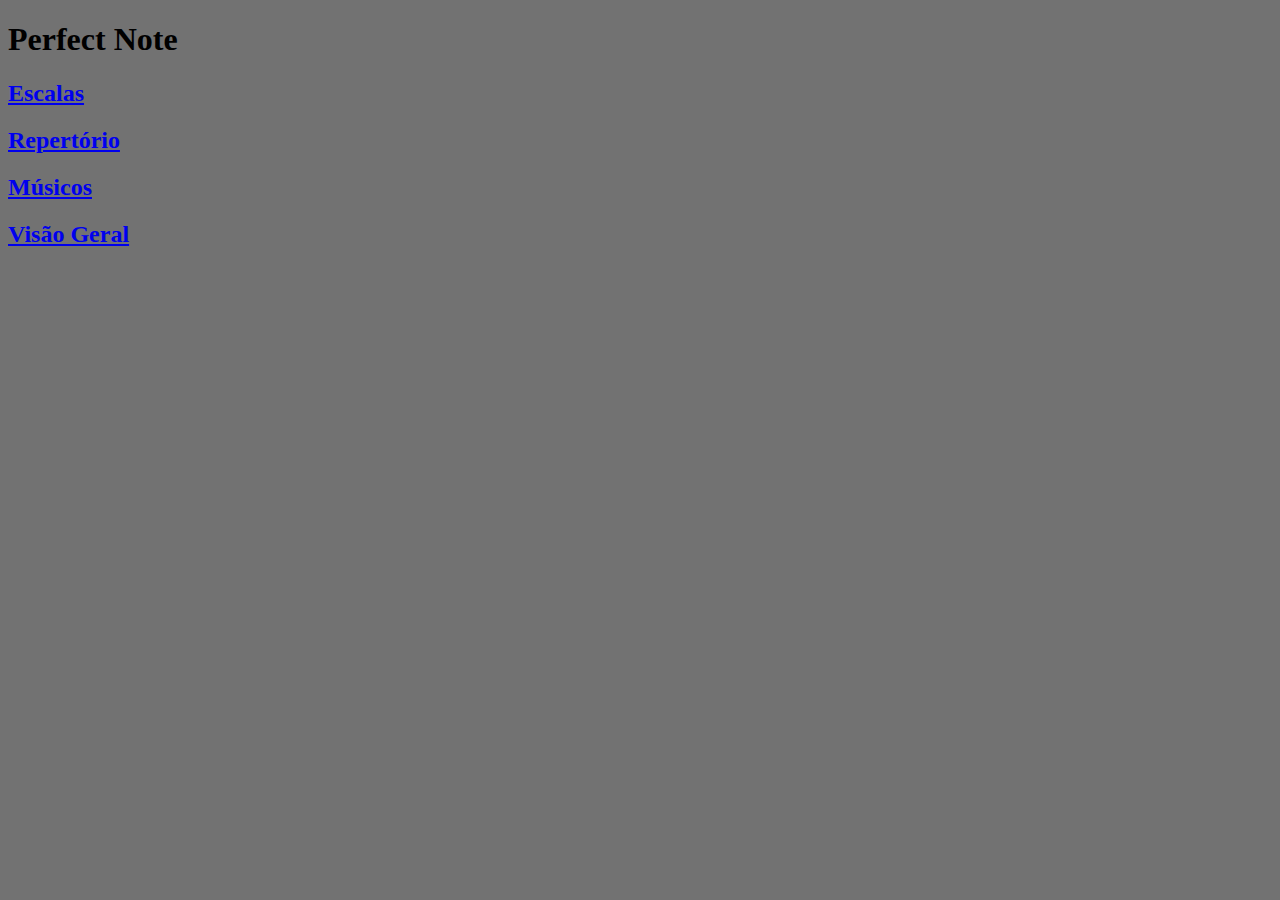
==== Index/index.html @ b5d49f03 "App PN" ====
<!DOCTYPE html>
<html lang="pt-br">
<head>
    <meta charset="UTF-8">
    <meta name="viewport" content="width=device-width, initial-scale=1.0">
    <title>Perfect Note</title>
    <link rel="stylesheet" href="/style.css">
</head>
<body class="index">
    <h1>Perfect Note</h1>

    <a href="/Escalas/index.escalas.html"><h2>Escalas</h2></a>
    <a href="/Repertorio/index.repertorio.html"><h2>Repertório</h2></a>
    <a href="/Musicos/index.musicos.html"><h2>Músicos</h2></a>
    <a href="/Visao Geral/index.visao.html"><h2>Visão Geral</h2></a>
</body>
</html>
---- style.css ----
body.index{
    background-color: rgb(114, 114, 114);
}
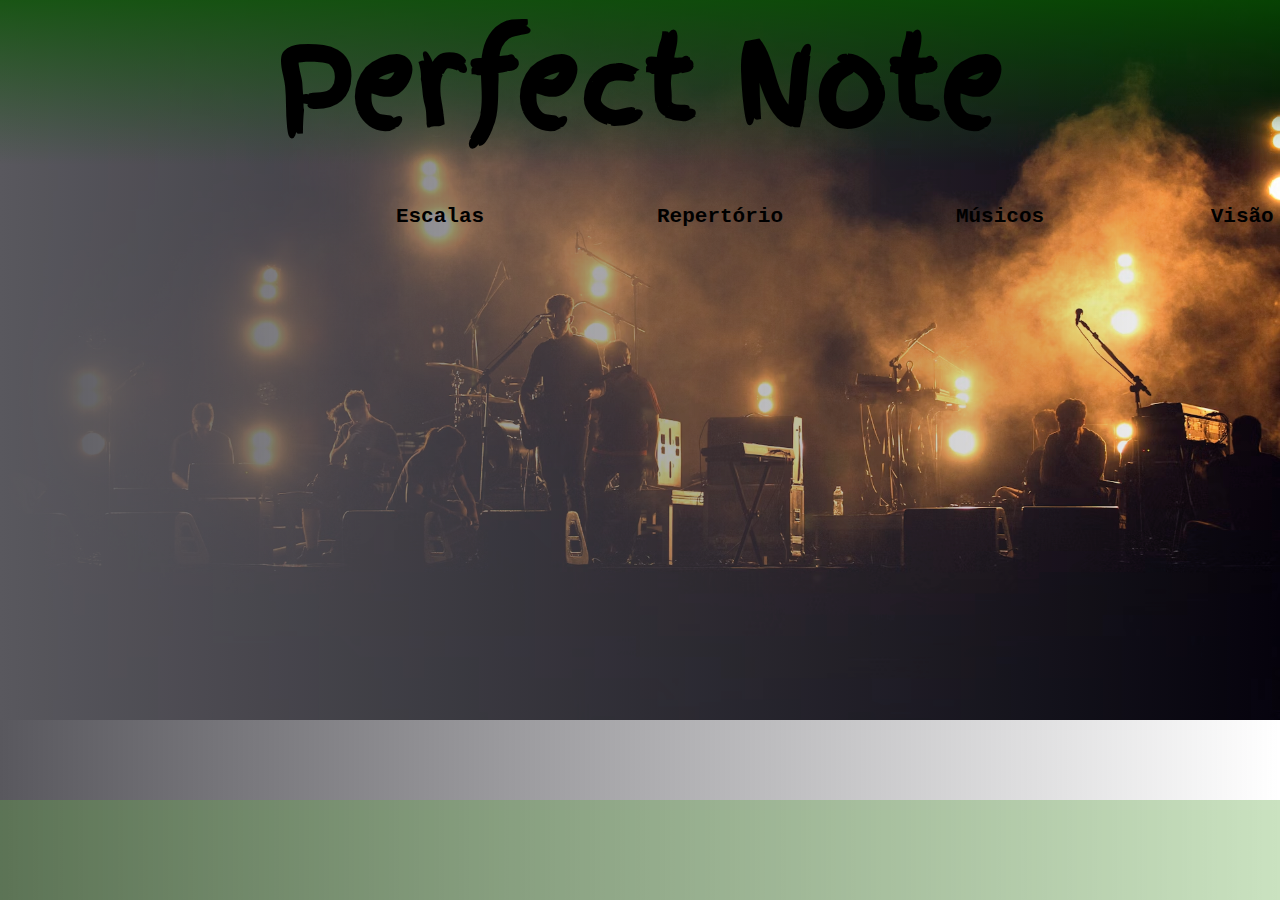
==== commit 06b87e23: "1.0" ====
--- a/Index/index.html
+++ b/Index/index.html
@@ -4,14 +4,21 @@
     <meta charset="UTF-8">
     <meta name="viewport" content="width=device-width, initial-scale=1.0">
     <title>Perfect Note</title>
-    <link rel="stylesheet" href="/style.css">
+    <link rel="stylesheet" href="/Estilo/style.css">
 </head>
 <body class="index">
     <h1>Perfect Note</h1>
 
-    <a href="/Escalas/index.escalas.html"><h2>Escalas</h2></a>
-    <a href="/Repertorio/index.repertorio.html"><h2>Repertório</h2></a>
-    <a href="/Musicos/index.musicos.html"><h2>Músicos</h2></a>
-    <a href="/Visao Geral/index.visao.html"><h2>Visão Geral</h2></a>
+    <div class="main-menu">
+        <a href="/Escalas/index.escalas.html"><h2>Escalas</h2></a>
+        <a href="/Repertorio/index.repertorio.html"><h2>Repertório</h2></a>
+        <a href="/Musicos/index.musicos.html"><h2>Músicos</h2></a>
+        <a href="/Visao Geral/index.visao.html"><h2>Visão Geral</h2></a>
+    </div>
+
+
+    
+<div class="rodape"><footer></footer></div>
+
 </body>
 </html>--- a/Estilo/style.css
+++ b/Estilo/style.css
@@ -0,0 +1,135 @@
+@import url('https://fonts.googleapis.com/css2?family=Bebas+Neue&family=Finger+Paint&display=swap');
+
+* {
+    margin: 0px;
+    padding: 0px;
+}
+
+.rodape footer{
+    background-color: rgba(100, 170, 70, 0.34);
+    position: absolute;
+    bottom: 0;
+    width: 100%;
+    color: rgb(0, 0, 0);
+    text-align: center;
+    padding: 50px 0;
+    font-family: Cambria, Cochin, Georgia, Times, 'Times New Roman', serif;
+}
+
+a p{
+    position: absolute;
+    bottom: 100px;
+    padding-left: 20px;
+    font-size: 3em;
+    color: black;
+    font-family: 'Trebuchet MS', 'Lucida Sans Unicode', 'Lucida Grande', 'Lucida Sans', Arial, sans-serif;
+    font-style: normal;
+}
+
+a p:hover{
+    color: rgb(110, 170, 70);
+    font-style: italic;
+}
+
+
+* body{
+    background: linear-gradient(to left, rgba(1, 2, 0, 0), rgb(89, 88, 94)),url('/Index/banda-tocando.jpg') center/cover no-repeat;
+    background-position: top;
+}
+
+* h1{
+    background-image: linear-gradient(to top, rgba(255, 255, 255, 0), rgba(7, 84, 0, 0.778));
+    font-family: Finger Paint;
+    font-size: 7em;
+    margin: 0;
+    text-align: center;
+}
+
+* h2{
+    width: 200px;
+    text-align: center;
+    font-family: monospace;
+    color: black;
+    font-size: 3em;
+    border-radius: 30px; 
+}
+
+.main-menu{
+    display: flex;
+    justify-content: space-around;
+    font-size: 7px;
+    margin-left: 300px;
+    margin-right: 300px;
+}
+
+* h3{
+    font-family: monospace;
+    justify-content: space-evenly;
+    font-size: 3em;
+}
+
+* a{
+    text-decoration: none;
+    padding: 40px;
+}
+
+* p{
+    font-family: 'Gill Sans', 'Gill Sans MT', Calibri, 'Trebuchet MS', sans-serif;
+    font-style: italic;
+    font-size: 2em;
+    text-align: left;
+}
+
+
+
+* h2:hover{
+    color: rgb(253, 217, 169);
+    transition: 0.8s;
+    font-size: 4em;
+}
+
+
+#menu{
+    display: flex;
+    justify-content: space-around;
+}
+
+#menu-repertorio{
+    display: flex;
+    justify-content: space-around;
+}
+
+#menu-escalas{
+    display: flex;
+    justify-content: space-around;
+    padding: 50px;
+    border-radius: 50px;
+
+}
+
+#adicionar-cancoes{
+    background-color: rgba(255, 255, 255, 0.16);
+    padding: 50px;
+    border-radius: 50px;
+}
+
+#escalas-ativas{
+    background-color: rgba(255, 255, 255, 0.16);
+    padding: 50px;
+    border-radius: 50px;
+}
+
+#adicionar-musicos{
+    background-color: rgba(255, 255, 255, 0.115);
+    padding: 50px;
+    border-radius: 50px;
+    width: 500px;
+    
+}
+
+#repertorio-atual p{
+    display: inline-block;
+    justify-content: space-between;
+    width: 400px;
+    align-content: center;
+}